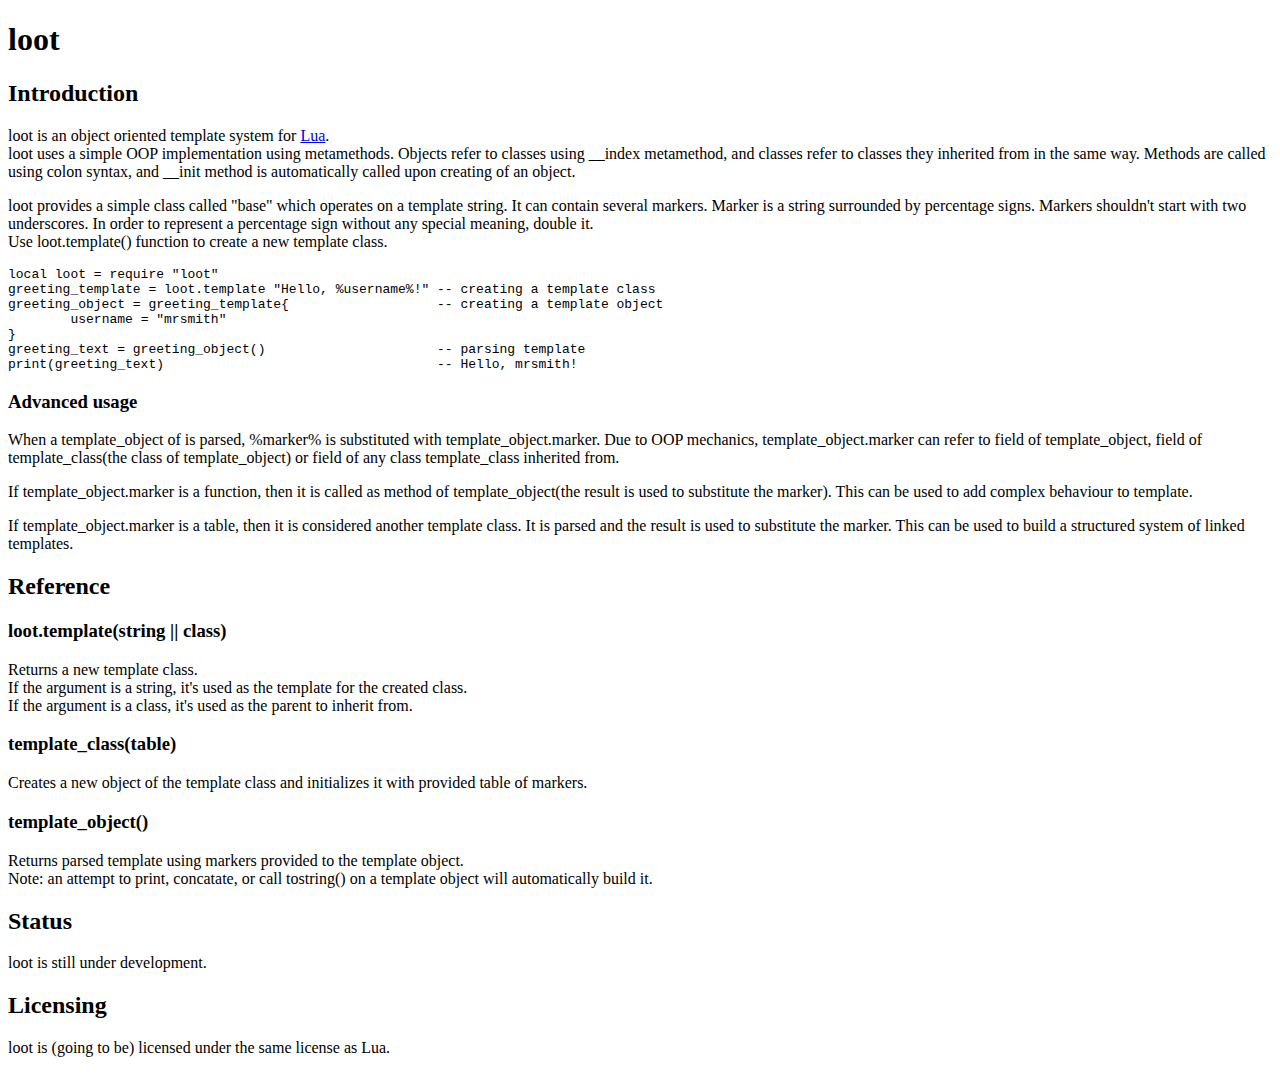
==== index.html @ 3a99b33b "added index.html" ====
<!DOCTYPE html>
<html>

<head>
<title>loot</title>
<meta charset="utf-8">
</head>

<body>

<article>

<h1>loot</h1>

<h2>Introduction</h2>

<p>loot is an object oriented template system for <a href="http://www.lua.org/">Lua</a>. <br>
loot uses a simple OOP implementation using metamethods. Objects refer to classes using __index metamethod, and classes refer to classes they inherited from in the same way. Methods are called using colon syntax, and __init method is automatically called upon creating of an object. </p>

<p>loot provides a simple class called "base" which operates on a template string. It can contain several markers. Marker is a string surrounded by percentage signs. Markers shouldn't start with two underscores. In order to represent a percentage sign without any special meaning, double it. <br>
Use loot.template() function to create a new template class. </p>

<pre><code>local loot = require "loot"
greeting_template = loot.template "Hello, %username%!" -- creating a template class
greeting_object = greeting_template{                   -- creating a template object
	username = "mrsmith"
}
greeting_text = greeting_object()                      -- parsing template
print(greeting_text)                                   -- Hello, mrsmith!
</code></pre>

<h3>Advanced usage</h3>

<p>When a template_object of is parsed, %marker% is substituted with template_object.marker. Due to OOP mechanics, template_object.marker can refer to field of template_object, field of template_class(the class of template_object) or field of any class template_class inherited from. </p>

<p>If template_object.marker is a function, then it is called as method of template_object(the result is used to substitute the marker). This can be used to add complex behaviour to template. </p>

<p>If template_object.marker is a table, then it is considered another template class. It is parsed and the result is used to substitute the marker. This can be used to build a structured system of linked templates. </p>

<h2>Reference</h2>

<h3>loot.template(string || class)</h3>

<p>Returns a new template class. <br>
If the argument is a string, it's used as the template for the created class. <br>
If the argument is a class, it's used as the parent to inherit from. </p>

<h3>template_class(table)</h3>

<p>Creates a new object of the template class and initializes it with provided table of markers. </p>

<h3>template_object()</h3>

<p>Returns parsed template using markers provided to the template object. <br>
Note: an attempt to print, concatate, or call tostring() on a template object will automatically build it. </p>

<h2>Status</h2>

<p>loot is still under development. </p>

<h2>Licensing</h2>

<p>loot is (going to be) licensed under the same license as Lua. </p>

</article>

</body>

</html>
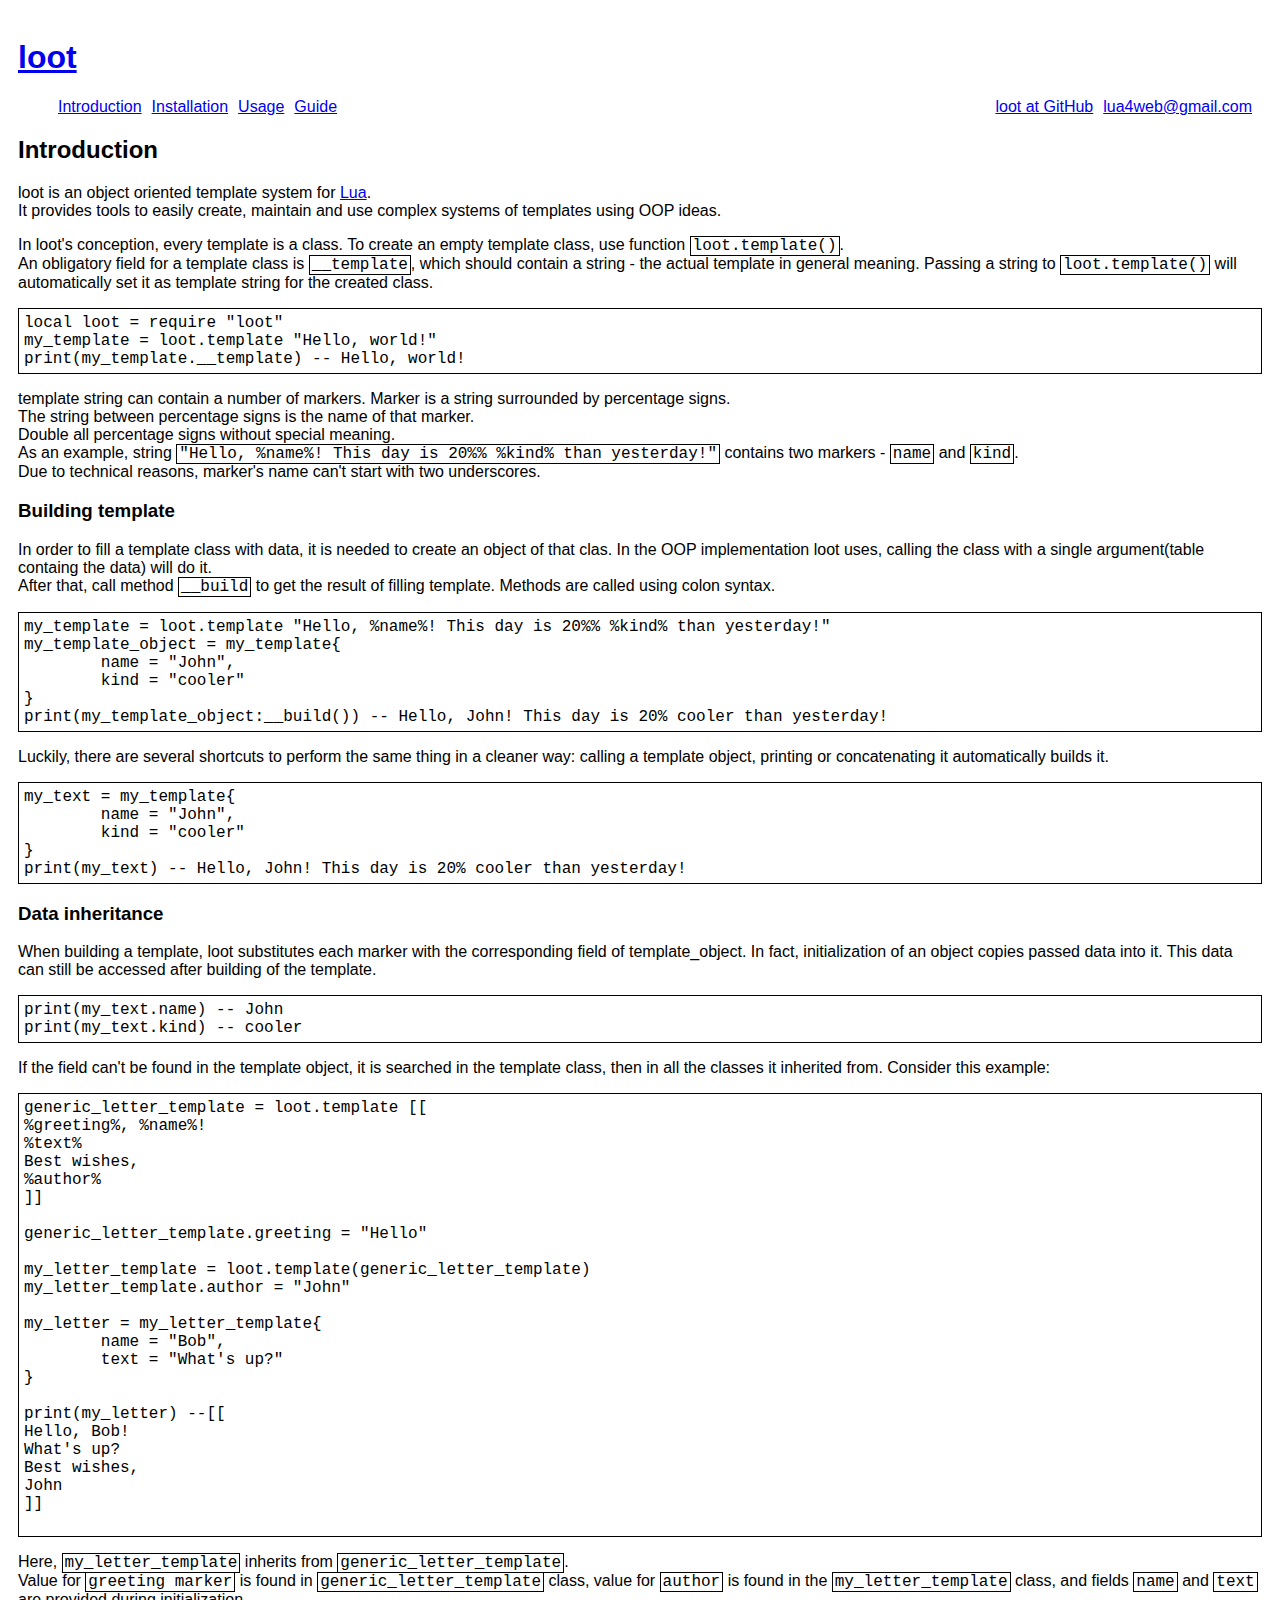
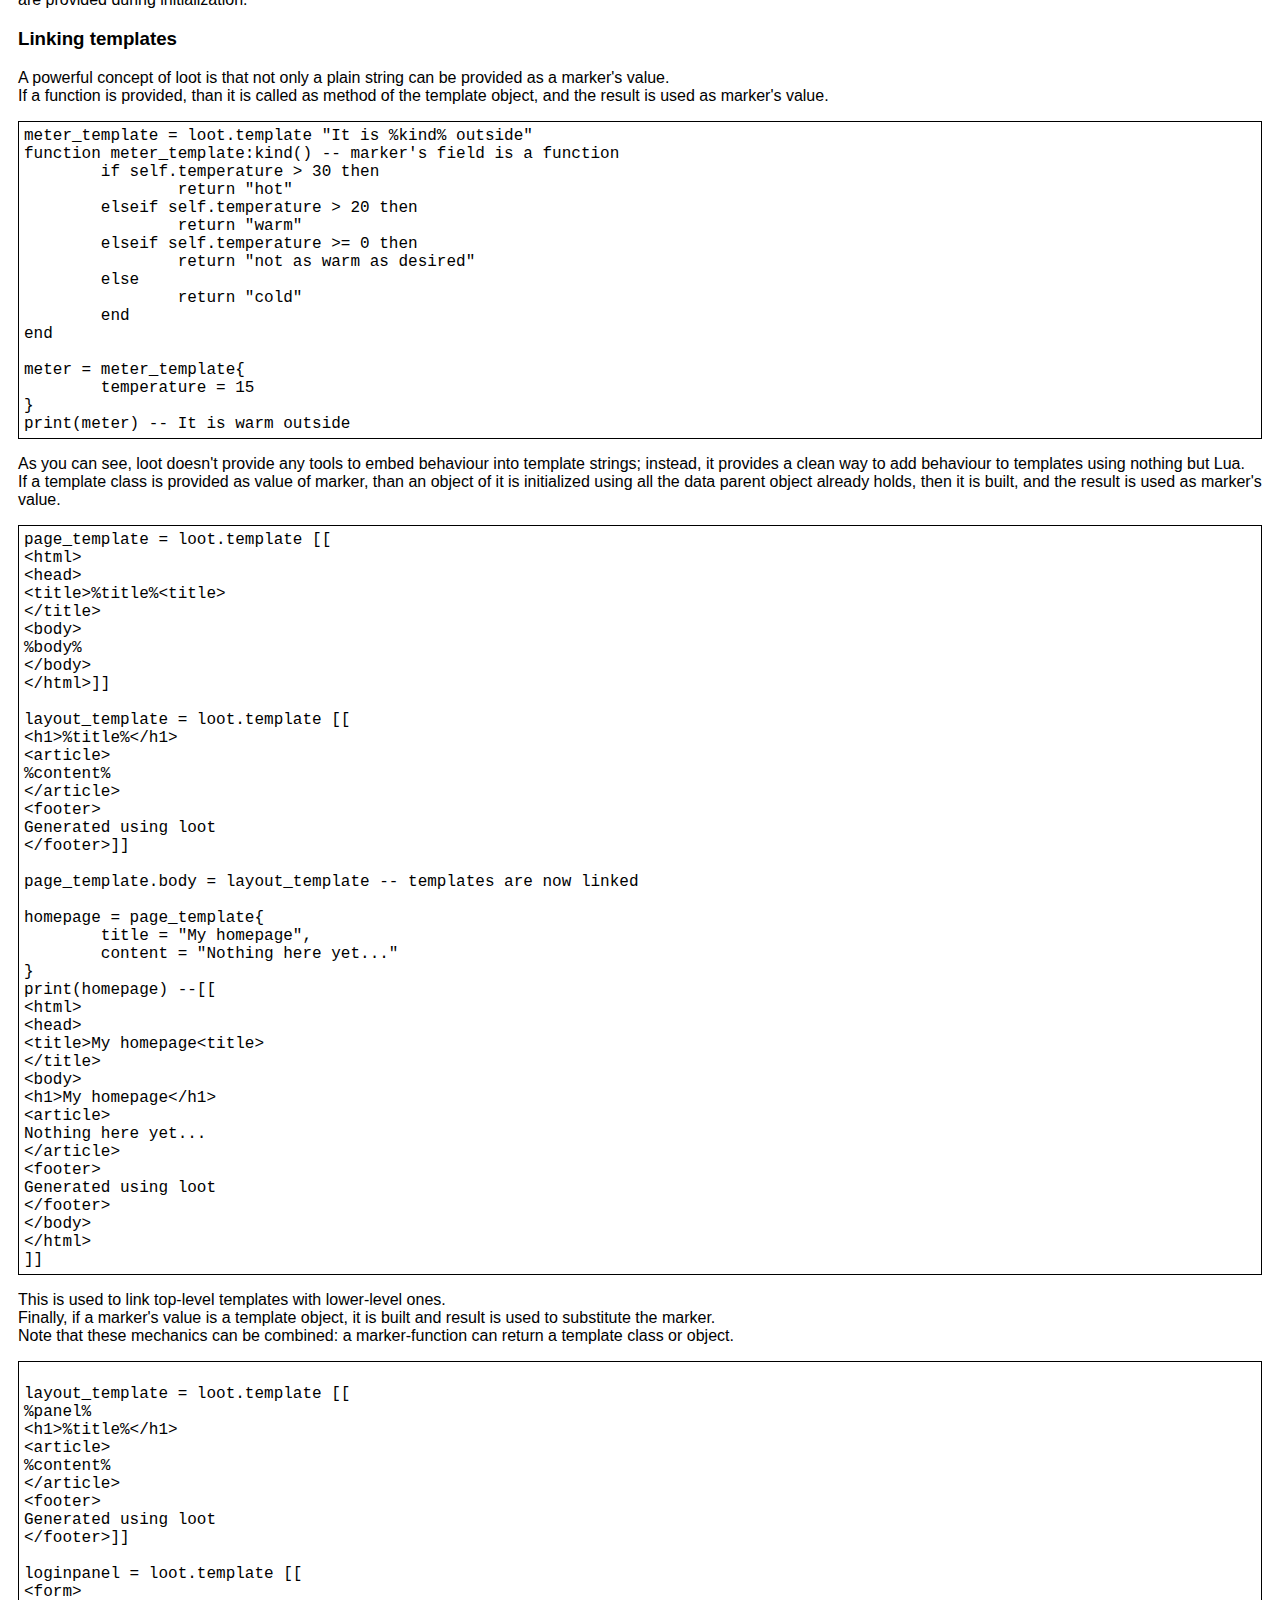
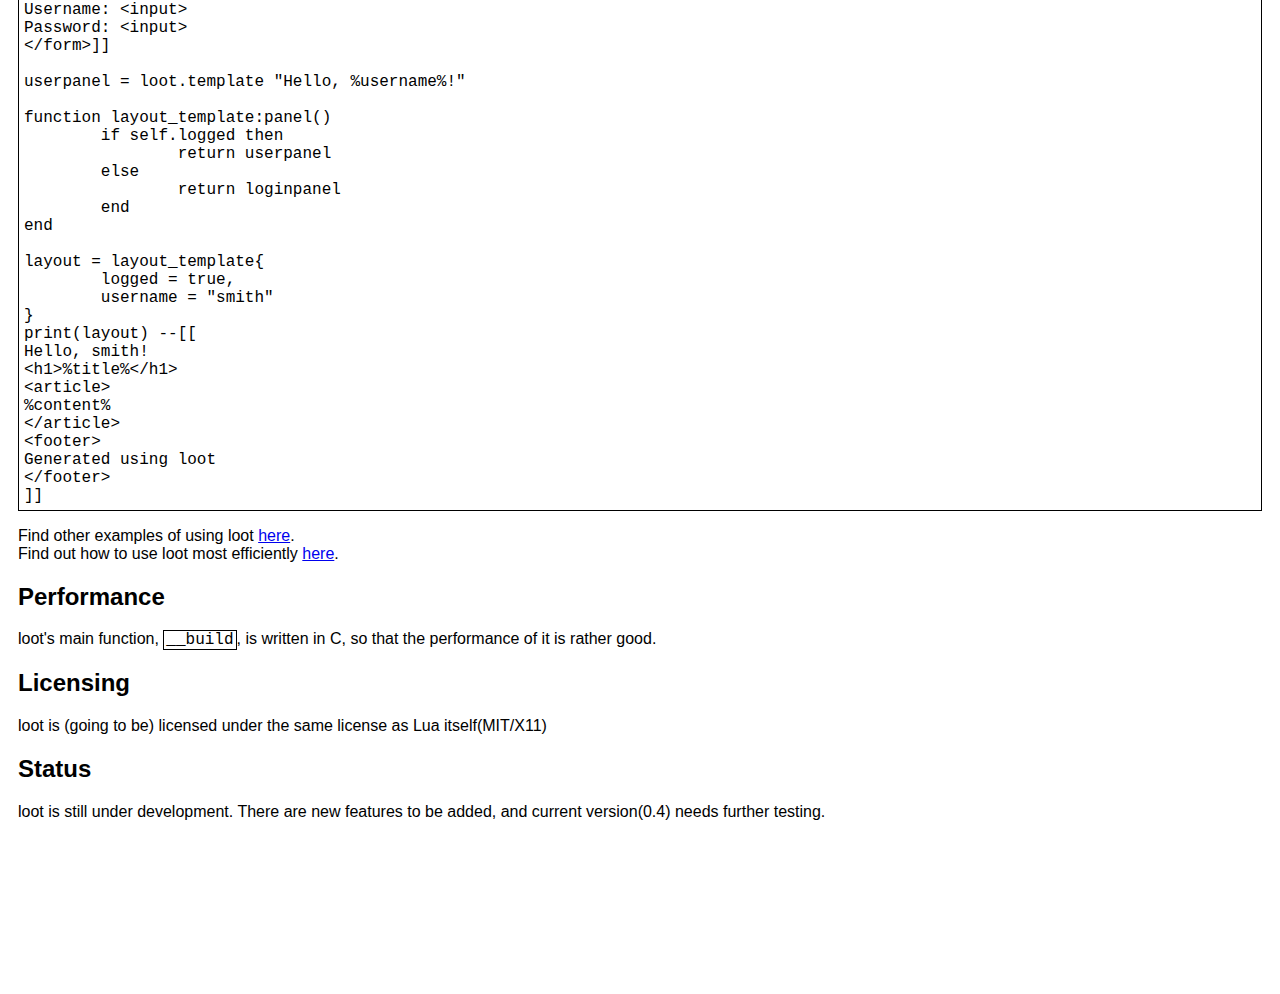
==== commit 2c85cb45: "Added a lot" ====
--- a/index.html
+++ b/index.html
@@ -2,65 +2,282 @@
 <html>
 
 <head>
-<title>loot</title>
+<title>loot: Introduction</title>
 <meta charset="utf-8">
+<link rel="stylesheet" type="text/css" href="styles.css">
 </head>
 
 <body>
 
+<header>
+
+<h1><a href="index.html">loot</a></h1>
+
+<ul>
+
+<li class="left"><a href="index.html">Introduction</a></li>
+<li class="left"><a href="install.html">Installation</a></li>
+<li class="left"><a href="usage.html">Usage</a></li>
+<li class="left"><a href="guide.html">Guide</a></li>
+
+<li class="right"><a href="mailto:lua4web@gmail.com">lua4web@gmail.com</a></li>
+<li class="right"><a href="https://github.com/lua4web/loot">loot at GitHub</a></li>
+
+</ul>
+
+</header>
+
 <article>
 
-<h1>loot</h1>
-
 <h2>Introduction</h2>
 
-<p>loot is an object oriented template system for <a href="http://www.lua.org/">Lua</a>. <br>
-loot uses a simple OOP implementation using metamethods. Objects refer to classes using __index metamethod, and classes refer to classes they inherited from in the same way. Methods are called using colon syntax, and __init method is automatically called upon creating of an object. </p>
-
-<p>loot provides a simple class called "base" which operates on a template string. It can contain several markers. Marker is a string surrounded by percentage signs. Markers shouldn't start with two underscores. In order to represent a percentage sign without any special meaning, double it. <br>
-Use loot.template() function to create a new template class. </p>
-
-<pre><code>local loot = require "loot"
-greeting_template = loot.template "Hello, %username%!" -- creating a template class
-greeting_object = greeting_template{                   -- creating a template object
-	username = "mrsmith"
-}
-greeting_text = greeting_object()                      -- parsing template
-print(greeting_text)                                   -- Hello, mrsmith!
-</code></pre>
-
-<h3>Advanced usage</h3>
-
-<p>When a template_object of is parsed, %marker% is substituted with template_object.marker. Due to OOP mechanics, template_object.marker can refer to field of template_object, field of template_class(the class of template_object) or field of any class template_class inherited from. </p>
-
-<p>If template_object.marker is a function, then it is called as method of template_object(the result is used to substitute the marker). This can be used to add complex behaviour to template. </p>
-
-<p>If template_object.marker is a table, then it is considered another template class. It is parsed and the result is used to substitute the marker. This can be used to build a structured system of linked templates. </p>
-
-<h2>Reference</h2>
-
-<h3>loot.template(string || class)</h3>
-
-<p>Returns a new template class. <br>
-If the argument is a string, it's used as the template for the created class. <br>
-If the argument is a class, it's used as the parent to inherit from. </p>
-
-<h3>template_class(table)</h3>
-
-<p>Creates a new object of the template class and initializes it with provided table of markers. </p>
-
-<h3>template_object()</h3>
-
-<p>Returns parsed template using markers provided to the template object. <br>
-Note: an attempt to print, concatate, or call tostring() on a template object will automatically build it. </p>
+<p>
+loot is an object oriented template system for <a href="http://www.lua.org/">Lua</a>. <br>
+It provides tools to easily create, maintain and use complex systems of templates using OOP ideas. <br>
+</p>
+
+<p>
+In loot's conception, every template is a class. To create an empty template class, use function <code>loot.template()</code>. <br>
+An obligatory field for a template class is <code>__template</code>, which should contain a string - the actual template in general meaning. Passing a string to <code>loot.template()</code> will automatically set it as template string for the created class. 
+</p>
+
+<pre>
+local loot = require "loot"
+my_template = loot.template "Hello, world!"
+print(my_template.__template) -- Hello, world!
+</pre>
+
+<p>
+template string can contain a number of markers. Marker is a string surrounded by percentage signs. <br>
+The string between percentage signs is the name of that marker. <br>
+Double all percentage signs without special meaning. <br>
+As an example, string <code>"Hello, %name%! This day is 20%% %kind% than yesterday!"</code> contains two markers - <code>name</code> and <code>kind</code>. <br>
+Due to technical reasons, marker's name can't start with two underscores. 
+</p>
+
+<h3>Building template</h3>
+
+<p>
+In order to fill a template class with data, it is needed to create an object of that clas. In the OOP implementation loot uses, calling the class with a single argument(table containg the data) will do it. <br>
+After that, call method <code>__build</code> to get the result of filling template. Methods are called using colon syntax. 
+</p>
+
+<pre>
+my_template = loot.template "Hello, %name%! This day is 20%% %kind% than yesterday!"
+my_template_object = my_template{
+	name = "John",
+	kind = "cooler"
+}
+print(my_template_object:__build()) -- Hello, John! This day is 20% cooler than yesterday!
+</pre>
+
+<p>
+Luckily, there are several shortcuts to perform the same thing in a cleaner way: calling a template object, printing or concatenating it automatically builds it. 
+</p>
+
+<pre>
+my_text = my_template{
+	name = "John",
+	kind = "cooler"
+}
+print(my_text) -- Hello, John! This day is 20% cooler than yesterday!
+</pre>
+
+<h3>Data inheritance</h3>
+
+<p>
+When building a template, loot substitutes each marker with the corresponding field of template_object. In fact, initialization of an object copies passed data into it. This data can still be accessed after building of the template. 
+</p>
+
+<pre>
+print(my_text.name) -- John
+print(my_text.kind) -- cooler
+</pre>
+
+<p>
+If the field can't be found in the template object, it is searched in the template class, then in all the classes it inherited from. Consider this example:
+</p>
+
+<pre>
+generic_letter_template = loot.template [[
+%greeting%, %name%!
+%text%
+Best wishes, 
+%author%
+]]
+
+generic_letter_template.greeting = "Hello"
+
+my_letter_template = loot.template(generic_letter_template)
+my_letter_template.author = "John"
+
+my_letter = my_letter_template{
+	name = "Bob",
+	text = "What's up?"
+}
+
+print(my_letter) --[[
+Hello, Bob!
+What's up?
+Best wishes, 
+John
+]]
+
+</pre>
+
+<p>
+Here, <code>my_letter_template</code> inherits from <code>generic_letter_template</code>. <br>
+Value for <code>greeting marker</code> is found in <code>generic_letter_template</code> class, value for <code>author</code> is found in the <code>my_letter_template</code> class, and fields <code>name</code> and <code>text</code> are provided during initialization. 
+</p>
+
+<h3>Linking templates</h3>
+
+<p>
+A powerful concept of loot is that not only a plain string can be provided as a marker's value. <br>
+If a function is provided, than it is called as method of the template object, and the result is used as marker's value. 
+</p>
+
+<pre>
+meter_template = loot.template "It is %kind% outside"
+function meter_template:kind() -- marker's field is a function
+	if self.temperature > 30 then
+		return "hot"
+	elseif self.temperature > 20 then
+		return "warm"
+	elseif self.temperature >= 0 then
+		return "not as warm as desired"
+	else
+		return "cold"
+	end
+end
+
+meter = meter_template{
+	temperature = 15
+}
+print(meter) -- It is warm outside
+</pre>
+
+<p>
+As you can see, loot doesn't provide any tools to embed behaviour into template strings; instead, it provides a clean way to add behaviour to templates using nothing but Lua. <br>
+If a template class is provided as value of marker, than an object of it is initialized using all the data parent object already holds, then it is built, and the result is used as marker's value. 
+</p>
+
+<pre>
+page_template = loot.template [[
+&lt;html>
+&lt;head>
+&lt;title>%title%&lt;title>
+&lt;/title>
+&lt;body>
+%body%
+&lt;/body>
+&lt;/html>]]
+
+layout_template = loot.template [[
+&lt;h1>%title%&lt;/h1>
+&lt;article>
+%content%
+&lt;/article>
+&lt;footer>
+Generated using loot
+&lt;/footer>]]
+
+page_template.body = layout_template -- templates are now linked
+
+homepage = page_template{
+	title = "My homepage",
+	content = "Nothing here yet..."
+}
+print(homepage) --[[
+&lt;html>
+&lt;head>
+&lt;title>My homepage&lt;title>
+&lt;/title>
+&lt;body>
+&lt;h1>My homepage&lt;/h1>
+&lt;article>
+Nothing here yet...
+&lt;/article>
+&lt;footer>
+Generated using loot
+&lt;/footer>
+&lt;/body>
+&lt;/html>
+]]
+</pre>
+
+<p>
+This is used to link top-level templates with lower-level ones. <br>
+Finally, if a marker's value is a template object, it is built and result is used to substitute the marker. <br>
+Note that these mechanics can be combined: a marker-function can return a template class or object. 
+</p>
+
+<pre>
+
+layout_template = loot.template [[
+%panel%
+&lt;h1>%title%&lt;/h1>
+&lt;article>
+%content%
+&lt;/article>
+&lt;footer>
+Generated using loot
+&lt;/footer>]]
+
+loginpanel = loot.template [[
+&lt;form>
+Username: &lt;input>
+Password: &lt;input>
+&lt;/form>]]
+
+userpanel = loot.template "Hello, %username%!"
+
+function layout_template:panel()
+	if self.logged then
+		return userpanel
+	else
+		return loginpanel
+	end
+end
+
+layout = layout_template{
+	logged = true,
+	username = "smith"
+}
+print(layout) --[[
+Hello, smith!
+&lt;h1>%title%&lt;/h1>
+&lt;article>
+%content%
+&lt;/article>
+&lt;footer>
+Generated using loot
+&lt;/footer>
+]]
+</pre>
+
+<p>
+Find other examples of using loot <a href="usage.html">here</a>. <br>
+Find out how to use loot most efficiently <a href="guide.html">here</a>. 
+</p>
+
+<h2>Performance</h2>
+
+<p>
+loot's main function, <code>__build</code>, is written in C, so that the performance of it is rather good. 
+</p>
+
+<h2>Licensing</h2>
+
+<p>
+loot is (going to be) licensed under the same license as Lua itself(MIT/X11)
+</p>
 
 <h2>Status</h2>
 
-<p>loot is still under development. </p>
-
-<h2>Licensing</h2>
-
-<p>loot is (going to be) licensed under the same license as Lua. </p>
+<p>
+loot is still under development. There are new features to be added, and current version(0.4) needs further testing. 
+</p>
 
 </article>
 
--- a/styles.css
+++ b/styles.css
@@ -0,0 +1,31 @@
+body {
+color : #000;
+background-color : #fff;
+font-size : 12pt;
+font-family : helvetica, sans-serif;
+padding : 10px;
+}
+ul {
+list-style : none;
+}
+li {
+margin-right : 10px;
+}
+li.left {
+float : left;
+}
+li.right {
+float : right;
+}
+article {
+clear : both;
+margin-top : 60px;
+}
+pre {
+border : 1px solid black;
+padding : 5px;
+}
+code {
+border : 1px solid black;
+padding : 0 2px;
+}
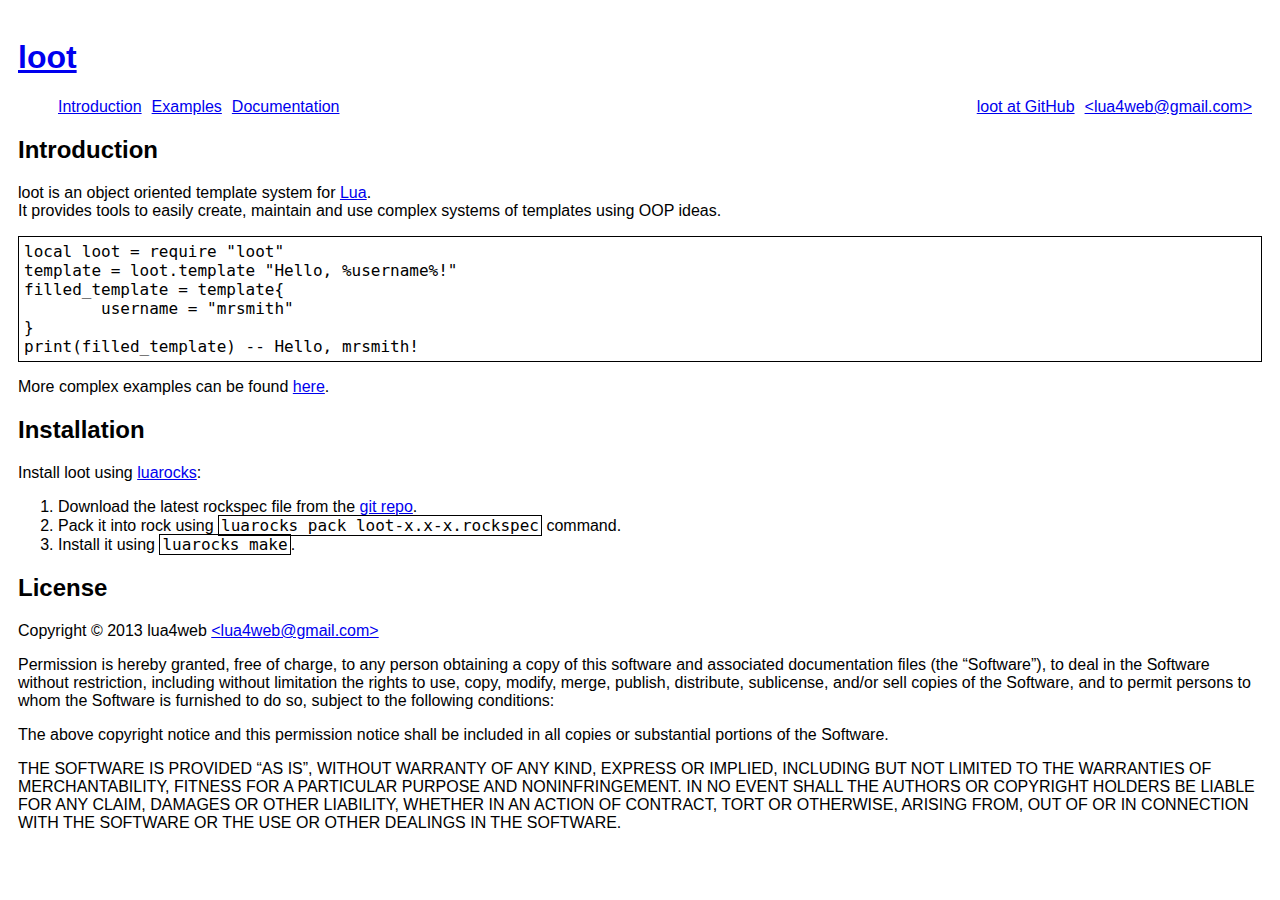
==== commit 2570ba55: "Added even more" ====
--- a/index.html
+++ b/index.html
@@ -16,11 +16,10 @@
 <ul>
 
 <li class="left"><a href="index.html">Introduction</a></li>
-<li class="left"><a href="install.html">Installation</a></li>
-<li class="left"><a href="usage.html">Usage</a></li>
-<li class="left"><a href="guide.html">Guide</a></li>
+<li class="left"><a href="examples.html">Examples</a></li>
+<li class="left"><a href="doc.html">Documentation</a></li>
 
-<li class="right"><a href="mailto:lua4web@gmail.com">lua4web@gmail.com</a></li>
+<li class="right"><a href="mailto:lua4web@gmail.com">&lt;lua4web@gmail.com></a></li>
 <li class="right"><a href="https://github.com/lua4web/loot">loot at GitHub</a></li>
 
 </ul>
@@ -36,247 +35,46 @@
 It provides tools to easily create, maintain and use complex systems of templates using OOP ideas. <br>
 </p>
 
-<p>
-In loot's conception, every template is a class. To create an empty template class, use function <code>loot.template()</code>. <br>
-An obligatory field for a template class is <code>__template</code>, which should contain a string - the actual template in general meaning. Passing a string to <code>loot.template()</code> will automatically set it as template string for the created class. 
-</p>
-
 <pre>
 local loot = require "loot"
-my_template = loot.template "Hello, world!"
-print(my_template.__template) -- Hello, world!
+template = loot.template "Hello, %username%!"
+filled_template = template{
+	username = "mrsmith"
+}
+print(filled_template) -- Hello, mrsmith!
 </pre>
 
 <p>
-template string can contain a number of markers. Marker is a string surrounded by percentage signs. <br>
-The string between percentage signs is the name of that marker. <br>
-Double all percentage signs without special meaning. <br>
-As an example, string <code>"Hello, %name%! This day is 20%% %kind% than yesterday!"</code> contains two markers - <code>name</code> and <code>kind</code>. <br>
-Due to technical reasons, marker's name can't start with two underscores. 
+More complex examples can be found <a href="examples.html">here</a>. 
 </p>
 
-<h3>Building template</h3>
+<h2>Installation</h2>
 
 <p>
-In order to fill a template class with data, it is needed to create an object of that clas. In the OOP implementation loot uses, calling the class with a single argument(table containg the data) will do it. <br>
-After that, call method <code>__build</code> to get the result of filling template. Methods are called using colon syntax. 
+Install loot using <a href="http://luarocks.org">luarocks</a>:
+<ol>
+<li>Download the latest rockspec file from the <a href="https://github.com/lua4web/loot">git repo</a>. </li>
+<li>Pack it into rock using <code>luarocks pack loot-x.x-x.rockspec</code> command. </li>
+<li>Install it using <code>luarocks make</code>. </li>
+</ol>
 </p>
 
-<pre>
-my_template = loot.template "Hello, %name%! This day is 20%% %kind% than yesterday!"
-my_template_object = my_template{
-	name = "John",
-	kind = "cooler"
-}
-print(my_template_object:__build()) -- Hello, John! This day is 20% cooler than yesterday!
-</pre>
+<h2>License</h2>
 
 <p>
-Luckily, there are several shortcuts to perform the same thing in a cleaner way: calling a template object, printing or concatenating it automatically builds it. 
+Copyright © 2013 lua4web <a href="mailto:lua4web@gmail.com">&lt;lua4web@gmail.com></a>
 </p>
 
-<pre>
-my_text = my_template{
-	name = "John",
-	kind = "cooler"
-}
-print(my_text) -- Hello, John! This day is 20% cooler than yesterday!
-</pre>
-
-<h3>Data inheritance</h3>
+<p>
+Permission is hereby granted, free of charge, to any person obtaining a copy of this software and associated documentation files (the “Software”), to deal in the Software without restriction, including without limitation the rights to use, copy, modify, merge, publish, distribute, sublicense, and/or sell copies of the Software, and to permit persons to whom the Software is furnished to do so, subject to the following conditions: 
+</p>
 
 <p>
-When building a template, loot substitutes each marker with the corresponding field of template_object. In fact, initialization of an object copies passed data into it. This data can still be accessed after building of the template. 
+The above copyright notice and this permission notice shall be included in all copies or substantial portions of the Software.
 </p>
 
-<pre>
-print(my_text.name) -- John
-print(my_text.kind) -- cooler
-</pre>
-
 <p>
-If the field can't be found in the template object, it is searched in the template class, then in all the classes it inherited from. Consider this example:
-</p>
-
-<pre>
-generic_letter_template = loot.template [[
-%greeting%, %name%!
-%text%
-Best wishes, 
-%author%
-]]
-
-generic_letter_template.greeting = "Hello"
-
-my_letter_template = loot.template(generic_letter_template)
-my_letter_template.author = "John"
-
-my_letter = my_letter_template{
-	name = "Bob",
-	text = "What's up?"
-}
-
-print(my_letter) --[[
-Hello, Bob!
-What's up?
-Best wishes, 
-John
-]]
-
-</pre>
-
-<p>
-Here, <code>my_letter_template</code> inherits from <code>generic_letter_template</code>. <br>
-Value for <code>greeting marker</code> is found in <code>generic_letter_template</code> class, value for <code>author</code> is found in the <code>my_letter_template</code> class, and fields <code>name</code> and <code>text</code> are provided during initialization. 
-</p>
-
-<h3>Linking templates</h3>
-
-<p>
-A powerful concept of loot is that not only a plain string can be provided as a marker's value. <br>
-If a function is provided, than it is called as method of the template object, and the result is used as marker's value. 
-</p>
-
-<pre>
-meter_template = loot.template "It is %kind% outside"
-function meter_template:kind() -- marker's field is a function
-	if self.temperature > 30 then
-		return "hot"
-	elseif self.temperature > 20 then
-		return "warm"
-	elseif self.temperature >= 0 then
-		return "not as warm as desired"
-	else
-		return "cold"
-	end
-end
-
-meter = meter_template{
-	temperature = 15
-}
-print(meter) -- It is warm outside
-</pre>
-
-<p>
-As you can see, loot doesn't provide any tools to embed behaviour into template strings; instead, it provides a clean way to add behaviour to templates using nothing but Lua. <br>
-If a template class is provided as value of marker, than an object of it is initialized using all the data parent object already holds, then it is built, and the result is used as marker's value. 
-</p>
-
-<pre>
-page_template = loot.template [[
-&lt;html>
-&lt;head>
-&lt;title>%title%&lt;title>
-&lt;/title>
-&lt;body>
-%body%
-&lt;/body>
-&lt;/html>]]
-
-layout_template = loot.template [[
-&lt;h1>%title%&lt;/h1>
-&lt;article>
-%content%
-&lt;/article>
-&lt;footer>
-Generated using loot
-&lt;/footer>]]
-
-page_template.body = layout_template -- templates are now linked
-
-homepage = page_template{
-	title = "My homepage",
-	content = "Nothing here yet..."
-}
-print(homepage) --[[
-&lt;html>
-&lt;head>
-&lt;title>My homepage&lt;title>
-&lt;/title>
-&lt;body>
-&lt;h1>My homepage&lt;/h1>
-&lt;article>
-Nothing here yet...
-&lt;/article>
-&lt;footer>
-Generated using loot
-&lt;/footer>
-&lt;/body>
-&lt;/html>
-]]
-</pre>
-
-<p>
-This is used to link top-level templates with lower-level ones. <br>
-Finally, if a marker's value is a template object, it is built and result is used to substitute the marker. <br>
-Note that these mechanics can be combined: a marker-function can return a template class or object. 
-</p>
-
-<pre>
-
-layout_template = loot.template [[
-%panel%
-&lt;h1>%title%&lt;/h1>
-&lt;article>
-%content%
-&lt;/article>
-&lt;footer>
-Generated using loot
-&lt;/footer>]]
-
-loginpanel = loot.template [[
-&lt;form>
-Username: &lt;input>
-Password: &lt;input>
-&lt;/form>]]
-
-userpanel = loot.template "Hello, %username%!"
-
-function layout_template:panel()
-	if self.logged then
-		return userpanel
-	else
-		return loginpanel
-	end
-end
-
-layout = layout_template{
-	logged = true,
-	username = "smith"
-}
-print(layout) --[[
-Hello, smith!
-&lt;h1>%title%&lt;/h1>
-&lt;article>
-%content%
-&lt;/article>
-&lt;footer>
-Generated using loot
-&lt;/footer>
-]]
-</pre>
-
-<p>
-Find other examples of using loot <a href="usage.html">here</a>. <br>
-Find out how to use loot most efficiently <a href="guide.html">here</a>. 
-</p>
-
-<h2>Performance</h2>
-
-<p>
-loot's main function, <code>__build</code>, is written in C, so that the performance of it is rather good. 
-</p>
-
-<h2>Licensing</h2>
-
-<p>
-loot is (going to be) licensed under the same license as Lua itself(MIT/X11)
-</p>
-
-<h2>Status</h2>
-
-<p>
-loot is still under development. There are new features to be added, and current version(0.4) needs further testing. 
+THE SOFTWARE IS PROVIDED “AS IS”, WITHOUT WARRANTY OF ANY KIND, EXPRESS OR IMPLIED, INCLUDING BUT NOT LIMITED TO THE WARRANTIES OF MERCHANTABILITY, FITNESS FOR A PARTICULAR PURPOSE AND NONINFRINGEMENT. IN NO EVENT SHALL THE AUTHORS OR COPYRIGHT HOLDERS BE LIABLE FOR ANY CLAIM, DAMAGES OR OTHER LIABILITY, WHETHER IN AN ACTION OF CONTRACT, TORT OR OTHERWISE, ARISING FROM, OUT OF OR IN CONNECTION WITH THE SOFTWARE OR THE USE OR OTHER DEALINGS IN THE SOFTWARE.
 </p>
 
 </article>
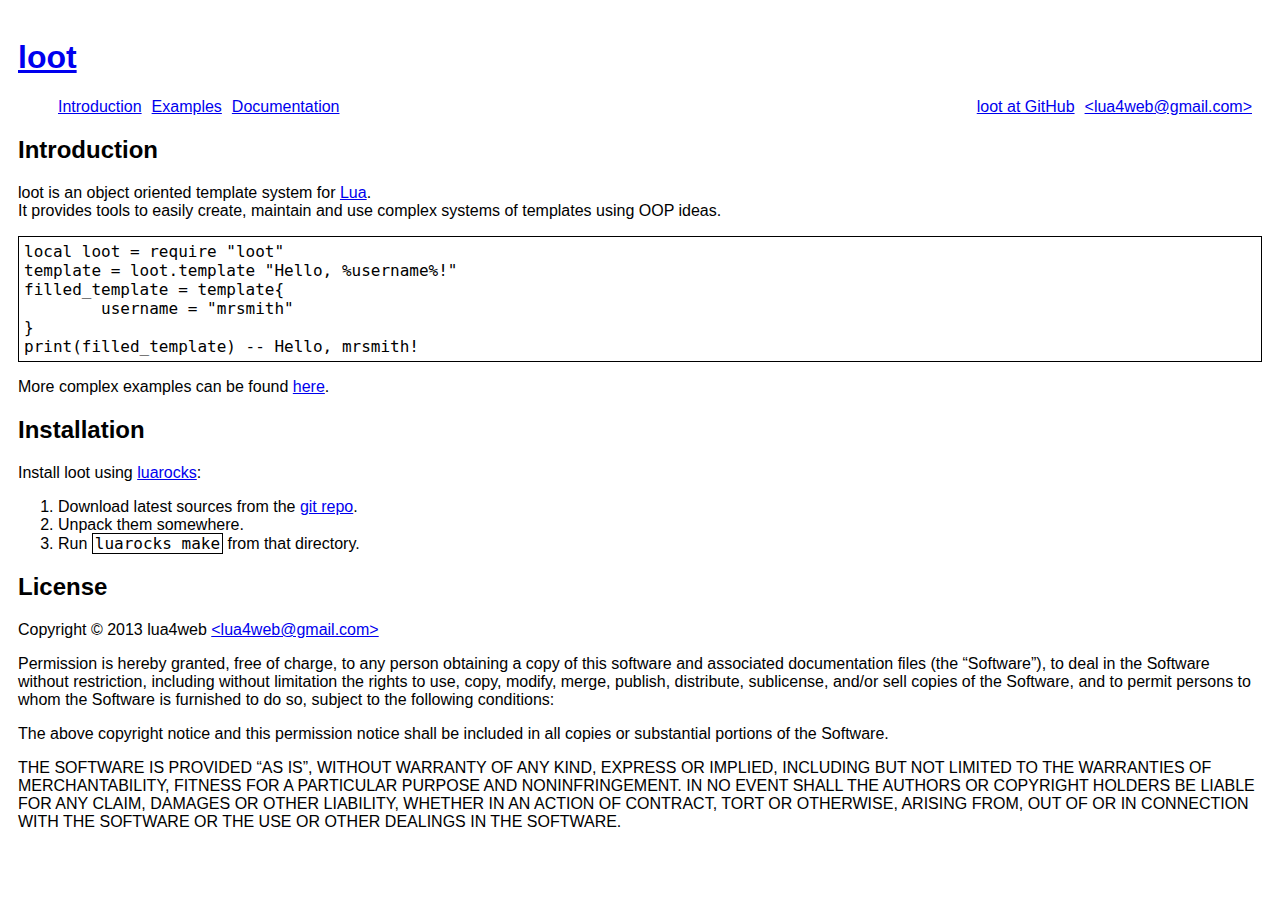
==== commit ce386622: "fixed install guide" ====
--- a/index.html
+++ b/index.html
@@ -51,13 +51,12 @@
 <h2>Installation</h2>
 
 <p>
-Install loot using <a href="http://luarocks.org">luarocks</a>:
+Install loot using <a href="http://luarocks.org">luarocks</a>:</p>
 <ol>
-<li>Download the latest rockspec file from the <a href="https://github.com/lua4web/loot">git repo</a>. </li>
-<li>Pack it into rock using <code>luarocks pack loot-x.x-x.rockspec</code> command. </li>
-<li>Install it using <code>luarocks make</code>. </li>
+<li>Download latest sources from the <a href="https://github.com/lua4web/loot">git repo</a>. </li>
+<li>Unpack them somewhere. </li>
+<li>Run <code>luarocks make</code> from that directory. </li>
 </ol>
-</p>
 
 <h2>License</h2>
 
